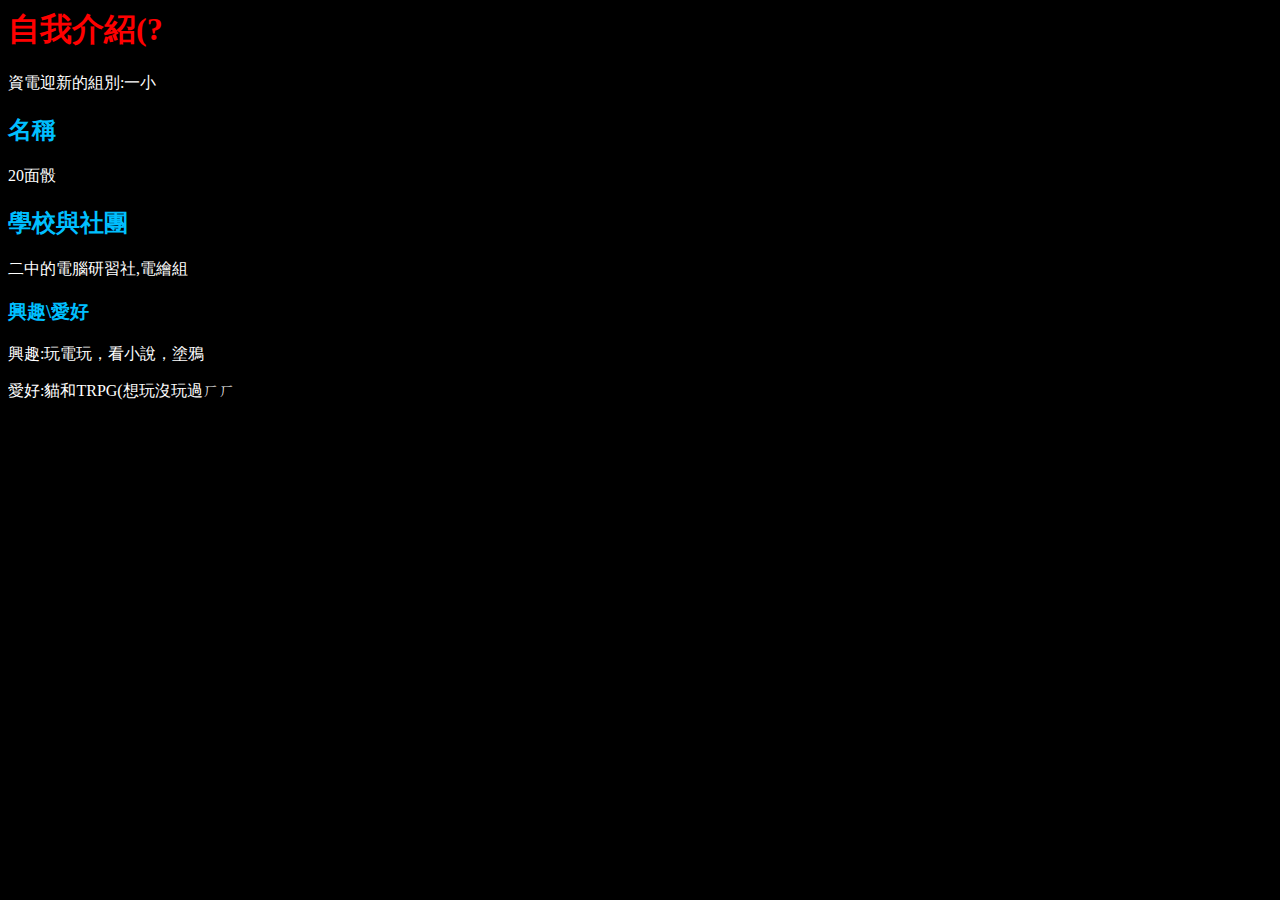
==== index.html @ 5781683e "Add files via upload" ====
<html>
  <head>  
     <link rel="stylesheet" type="text/css" href="index.css">
      <title>迎新自介
      </title>
    </head>
<body>
    <h1>自我介紹(?</h1>
     <p>資電迎新的組別:一小
    </p>
    <h2>名稱</h2>
    <p>20面骰
    </p>
    <h2>學校與社團</h2>
    <p>二中的電腦研習社,電繪組</p>
    
    <h3>興趣\愛好</h3>
    <p>
    興趣:玩電玩，看小說，塗鴉
    </p>
    <p>    愛好:貓和TRPG(想玩沒玩過ㄏㄏ
    </p>
 
    </body>
    </html>
---- index.css ----
h1{color:red}
h2{color:deepskyblue}
h3{color:deepskyblue}
p{color:white}
body{background-color:black}
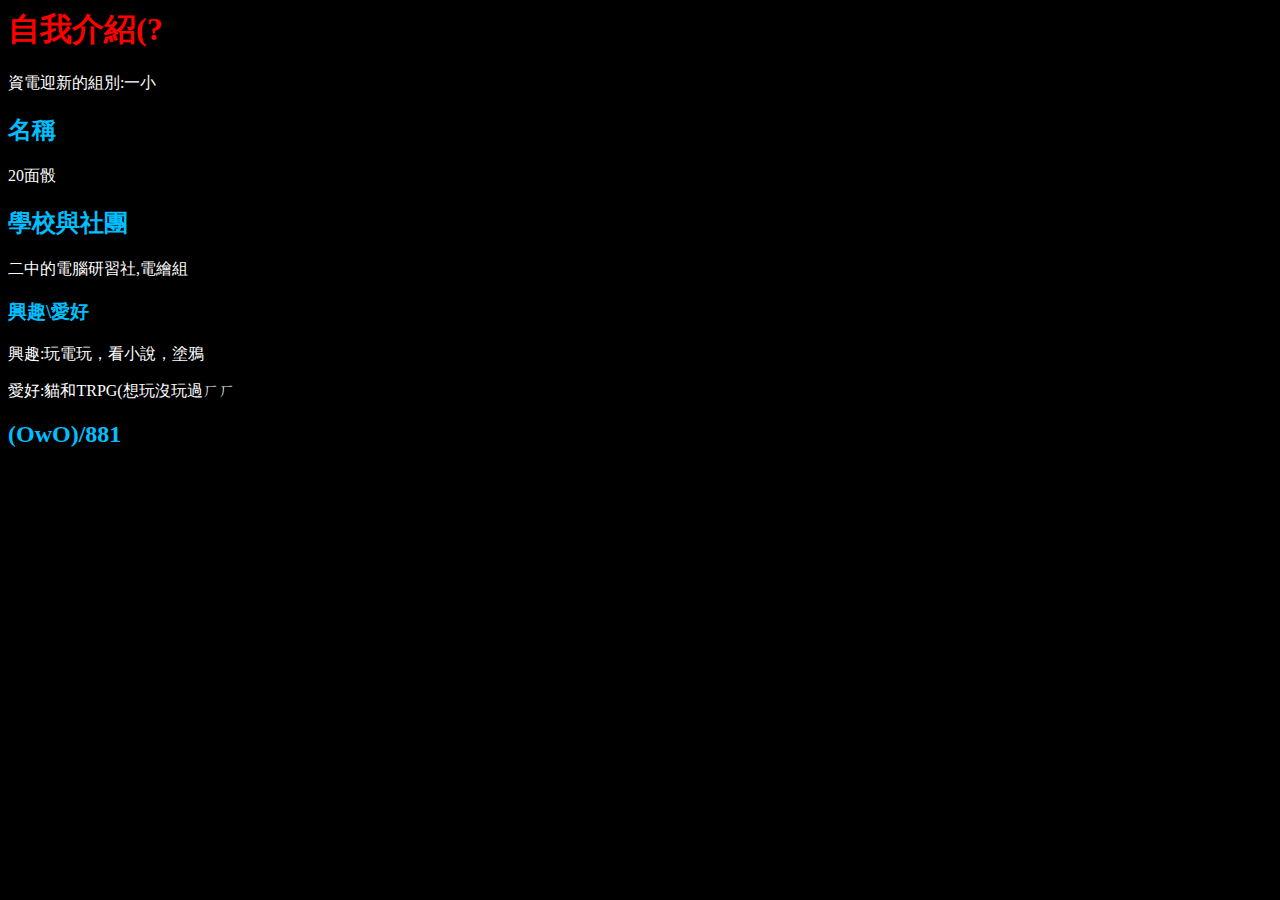
==== commit b5ebdcd8: "Add files via upload" ====
--- a/index.html
+++ b/index.html
@@ -20,6 +20,10 @@
     </p>
     <p>    愛好:貓和TRPG(想玩沒玩過ㄏㄏ
     </p>
+    <h2>(OwO)/881
+        
+        
+    </h2>
  
     </body>
     </html>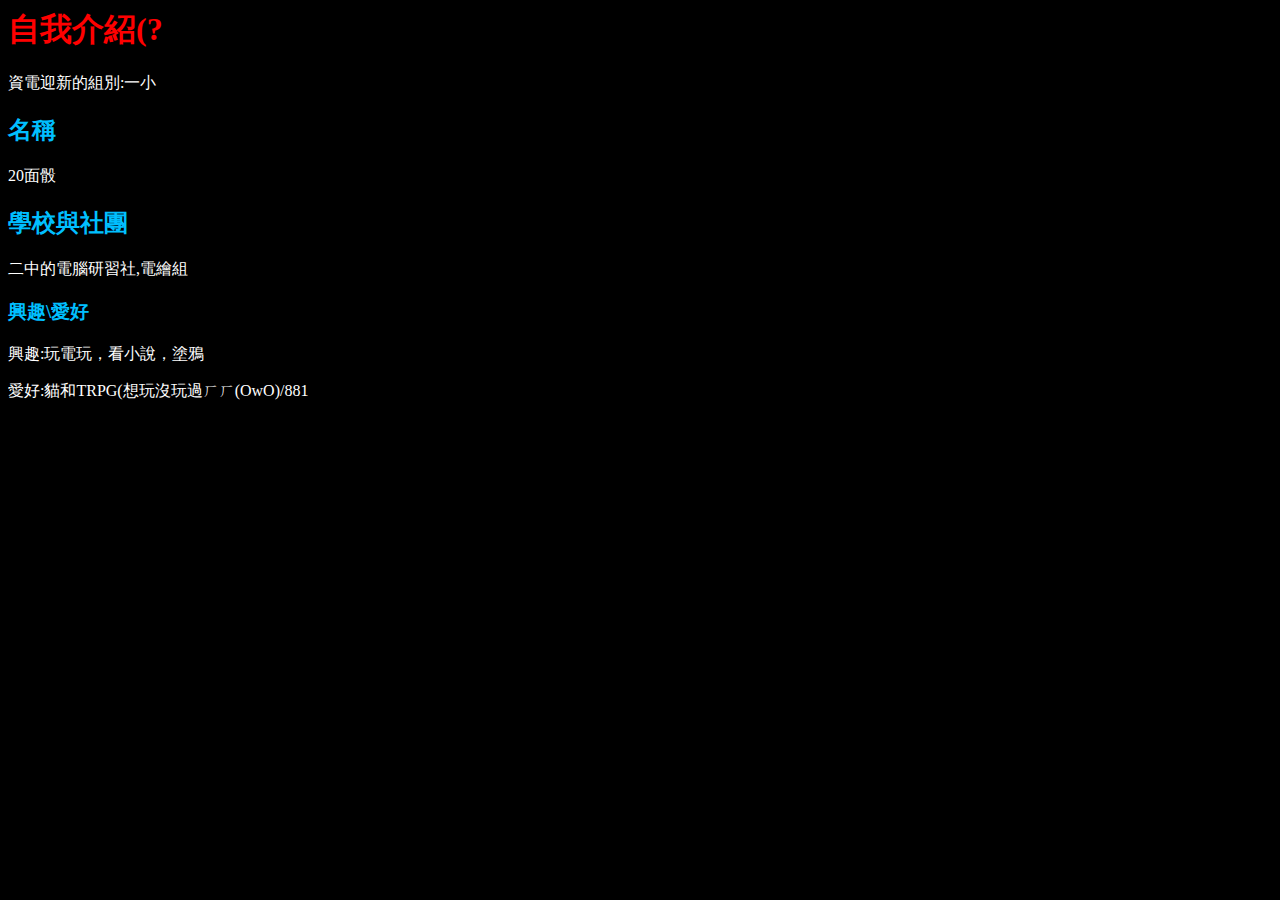
==== commit 16741675: "Add files via upload" ====
--- a/index.html
+++ b/index.html
@@ -18,12 +18,8 @@
     <p>
     興趣:玩電玩，看小說，塗鴉
     </p>
-    <p>    愛好:貓和TRPG(想玩沒玩過ㄏㄏ
+    <p>    愛好:貓和TRPG(想玩沒玩過ㄏㄏ(OwO)/881
     </p>
-    <h2>(OwO)/881
-        
-        
-    </h2>
- 
+
     </body>
     </html>